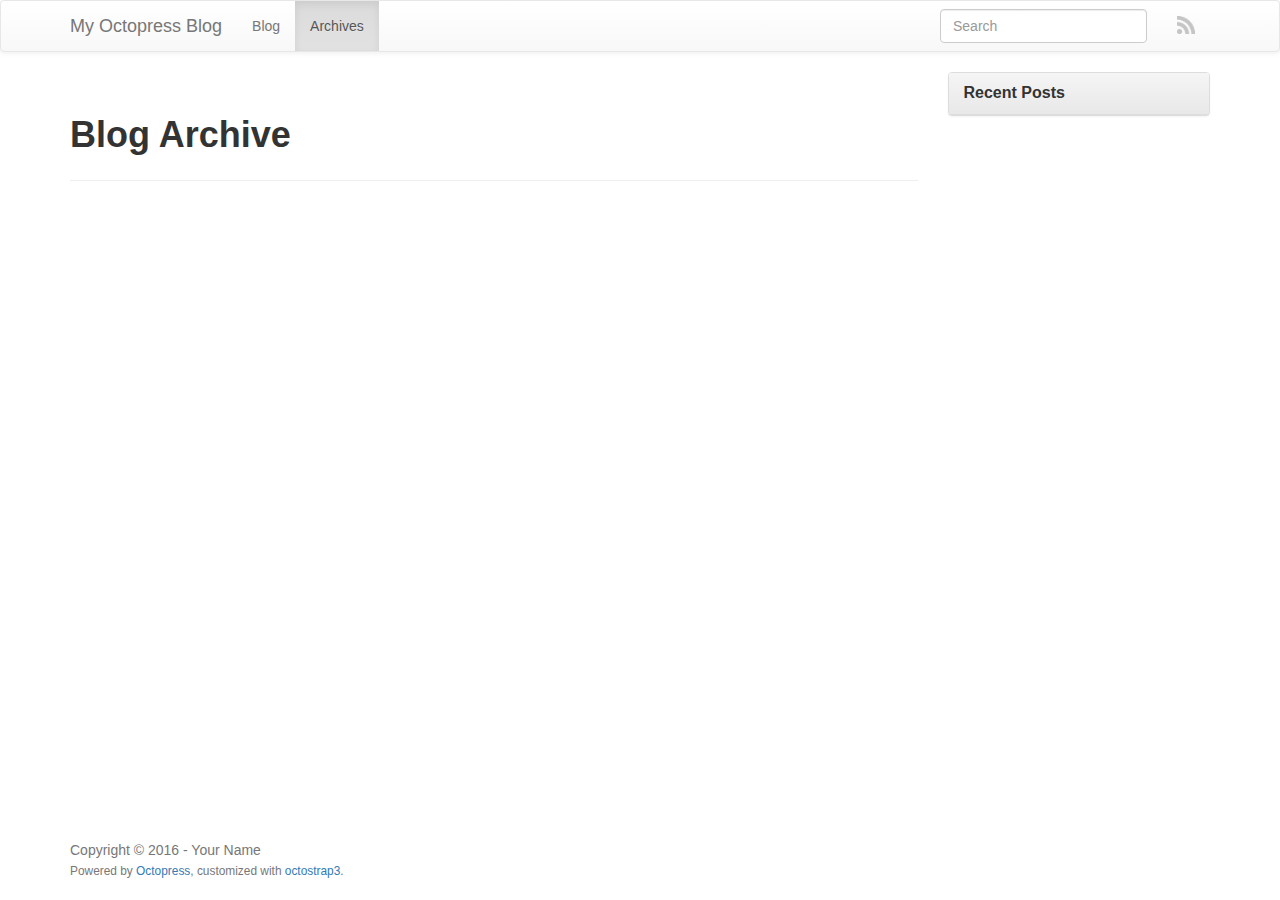
==== blog/archives/index.html @ f6d07de5 "Site updated at 2016-08-22 01:33:35 UTC" ====
<!DOCTYPE html>
<html class="no-js" lang="en">
<head>
  <meta charset="utf-8">
  <title>Blog Archive - My Octopress Blog</title>
  <meta name="author" content="Your Name">

  
  

  <!-- http://t.co/dKP3o1e -->
  <meta name="HandheldFriendly" content="True">
  <meta name="MobileOptimized" content="320">
  <meta name="viewport" content="width=device-width, initial-scale=1">

  
  <link rel="canonical" href="http://pisatoshi.github.io/blog/archives/">
  <link href="/favicon.png" type="image/png" rel="icon">
  <link href="/atom.xml" rel="alternate" title="My Octopress Blog" type="application/atom+xml">

  <!-- http://opengraphprotocol.org/ -->
  <meta name="twitter:card" content="summary_large_image">
  <meta property="og:type" content="website">
  <meta property="og:url" content="http://pisatoshi.github.io/blog/archives/">
  <meta property="og:title" content="Blog Archive - My Octopress Blog">
  

  <script src="/javascripts/libs/jquery/jquery-2.1.3.min.js"></script>

<link href="/assets/bootstrap/dist/css/bootstrap.min.css" rel="stylesheet" type="text/css">
<link href="/assets/bootstrap/dist/css/bootstrap-theme.min.css" rel="stylesheet" type="text/css">


  
  <link href="/stylesheets/screen.css" media="screen, projection, print" rel="stylesheet" type="text/css">

  

</head>

  <body   >
    <a href="#content" class="sr-only sr-only-focusable">Skip to main content</a>
    <div id="wrap">
      <header role="banner">
        <nav class="navbar navbar-default" role="navigation">
    <div class="container">
        <div class="navbar-header">
            <button type="button" class="navbar-toggle" title="toggle navbar" data-toggle="collapse" data-target=".navbar-collapse">
                <span class="icon-bar"></span>
                <span class="icon-bar"></span>
                <span class="icon-bar"></span>
            </button>
            <a class="navbar-brand" href="/">My Octopress Blog</a>
        </div>

        <div class="navbar-collapse collapse">
            <ul class="nav navbar-nav">
                <li >
                    <a rel="index" href="/">Blog</a>
                </li>
                <li class="active">
                    <a href="/blog/archives">Archives</a>
                </li>
            </ul>
            <ul class="nav navbar-nav navbar-right">
                <li>
                    <a class="subscribe-rss" href="/atom.xml" title="subscribe via RSS">
                        <span class="visible-xs">RSS</span>
                        <img class="hidden-xs" src="/images/rss.png" alt="RSS">
                    </a>
                </li>
                
            </ul>
            
                <form class="navbar-form navbar-right" action="https://www.google.com/search" method="GET">
                    <input type="hidden" name="sitesearch" value="pisatoshi.github.io">
                    <div class="form-group">
                        <input class="form-control" type="text" name="q" placeholder="Search">
                    </div>
                </form>
            
        </div>
    </div>
</nav>


      </header>
      <div id="main" role="main" class="container">
        <div id="content">
          <div class="row">
  <div class="page-content col-md-9">
    <article role="article">
      
        <header class="page-header">
          
          
            <h1 class="entry-title">
              Blog Archive
              
            </h1>
          
        </header>
      
      <div class="entry-content">
        <div id="blog-archives" itemscope itemtype="http://schema.org/Blog">
<meta itemprop="name" content="My Octopress Blog" />

<meta itemprop="url" content="http://pisatoshi.github.io" />

</div>

      </div>
      
    </article>
    
  </div>

  
    <aside class="sidebar col-md-3">
      
        <section class="panel panel-default">
  <div class="panel-heading">
    <h3 class="panel-title">Recent Posts</h3>
  </div>
  
  <div id="recent_posts" class="list-group">
    
  </div>
</section>






      
    </aside>
  
</div>

        </div>
      </div>
    </div>
    <footer role="contentinfo"><div class="container">
    <p class="text-muted credits">
  Copyright &copy; 2016 - Your Name<br>
  <small>
      <span class="credit">Powered by <a href="http://octopress.org">Octopress</a></span>,
      <span class="credit">customized with <a href="https://github.com/kAworu/octostrap3">octostrap3</a></span>.
  </small>
</p>

</div>
</footer>
    







  <script type="text/javascript">
    (function(){
      var twitterWidgets = document.createElement('script');
      twitterWidgets.type = 'text/javascript';
      twitterWidgets.async = true;
      twitterWidgets.src = '//platform.twitter.com/widgets.js';
      document.getElementsByTagName('head')[0].appendChild(twitterWidgets);
    })();
  </script>


<script src="/assets/bootstrap/dist/js/bootstrap.min.js"></script>
<script src="/javascripts/modernizr.js"></script>


  </body>
</html>
---- stylesheets/screen.css ----
h1,h2,h3{margin-top:32px;margin-bottom:12px;font-weight:bold;line-height:1.3}h4,h5,h6{line-height:1.3}.entry-content{font-size:14px}@media only screen and (min-width: 768px){.entry-content{font-size:16px}}q{font-style:italic}q:before{content:"\201C"}q:after{content:"\201D"}.flex-content,article img,article video,article .flash-video{max-width:100%;height:auto}.basic-alignment.left,article img.left,article video.left,article .left.flash-video{float:left;margin-right:1.5em}.basic-alignment.right,article img.right,article video.right,article .right.flash-video{float:right;margin-left:1.5em}.basic-alignment.center,article img.center,article video.center,article .center.flash-video{display:block;margin:0 auto 1.5em}.basic-alignment.left,article img.left,article video.left,article .left.flash-video,.basic-alignment.right,article img.right,article video.right,article .right.flash-video{margin-bottom:.8em}.text-uppercase{text-transform:uppercase}.page-content{margin-bottom:42px}.sans,html .gist .gist-file .gist-meta{font-family:"PT Sans","Helvetica Neue",Arial,sans-serif}.serif{font-family:"PT Serif",Georgia,Times,"Times New Roman",serif}.mono{font-family:Menlo,Monaco,"Andale Mono","lucida console","Courier New",monospace}header[role=banner] .navbar li img{height:18px}header[role=banner] .navbar a.subscribe-rss,header[role=banner] .navbar a.subscribe-email{padding-top:0.9em;padding-bottom:0.9em}article img:not(.no-border){-moz-border-radius:.3em;-webkit-border-radius:.3em;border-radius:.3em;-moz-box-shadow:rgba(0,0,0,0.15) 0 1px 4px;-webkit-box-shadow:rgba(0,0,0,0.15) 0 1px 4px;box-shadow:rgba(0,0,0,0.15) 0 1px 4px;-moz-box-sizing:border-box;-webkit-box-sizing:border-box;box-sizing:border-box;border:#fff 0.5em solid}article video,article .flash-video{margin:0 auto 1.5em}article video{display:block;width:100%}article .flash-video>div{position:relative;display:block;padding-bottom:56.25%;padding-top:1px;height:0;overflow:hidden}article .flash-video>div iframe,article .flash-video>div object,article .flash-video>div embed{position:absolute;top:0;left:0;width:100%;height:100%}article>footer{padding-bottom:1em;margin-top:2em}article>footer p.meta{margin-bottom:.8em;clear:both}.separator{content:"\2022 ";padding:0 .4em 0 .2em;display:inline-block}.page-header p.meta{margin-bottom:0}.page-header .entry-title{margin-top:0}.pager{margin-top:42px}.meta.pager{margin-top:24px}#archive #content>div,#archive #content>div>article{padding-top:0}#blog-archives article{border-bottom:none;margin-top:inherit;margin-bottom:inherit;padding:1em 0 1em;position:relative}#blog-archives article:last-child{background:none}#blog-archives .year{border:none;display:none}#blog-archives .post-title{margin-bottom:.3em}#blog-archives .post-title a{font-weight:normal;display:inline-block}#blog-archives .entry-content{display:none}#blog-archives time .month,#blog-archives time .day{display:inline-block}#blog-archives time .month{text-transform:uppercase}@media only screen and (min-width: 768px){#blog-archives article{margin-left:7em}#blog-archives h2.year{float:left;margin-top:1.6em;font-weight:normal;display:inline-block;position:relative}#blog-archives time.year{display:none}#blog-archives article{padding-bottom:.7em}#blog-archives a.category{line-height:1.1em}}#content>.category article{margin-left:0;padding-left:6.8em}#content>.category .year{display:inline}.gist-file table.highlight{width:100%}.highlight{-moz-border-radius:5px;-webkit-border-radius:5px;border-radius:5px}.highlight table td.code{width:100%}figcaption+.highlight{-moz-border-radius-topleft:0;-webkit-border-top-left-radius:0;border-top-left-radius:0;-moz-border-radius-topright:0;-webkit-border-top-right-radius:0;border-top-right-radius:0}.highlight .line-numbers{text-align:right;font-size:13px;line-height:1.45em;background:#fff url('/images/noise.png?1471828663') top left !important;border-right:1px solid #ebe4ce !important;-moz-box-shadow:#fff -1px 0 inset;-webkit-box-shadow:#fff -1px 0 inset;box-shadow:#fff -1px 0 inset;text-shadow:#f1ecdc 0 -1px;padding:1em .8em .8em .8em;-moz-border-radius:0;-webkit-border-radius:0;border-radius:0}.highlight .line-numbers span{color:#93a1a1 !important}.gist-file .highlight .line-numbers{font-size:inherit;padding-top:.5em !important}figure.code,.gist,pre{-moz-box-shadow:rgba(0,0,0,0.06) 0 0 10px;-webkit-box-shadow:rgba(0,0,0,0.06) 0 0 10px;box-shadow:rgba(0,0,0,0.06) 0 0 10px}figure.code .highlight pre,.gist .highlight pre,pre .highlight pre{-moz-box-shadow:none;-webkit-box-shadow:none;box-shadow:none}.gist .highlight *::-moz-selection,figure.code .highlight *::-moz-selection{background:#c7c7c7;color:inherit;text-shadow:#839496 0 1px}.gist .highlight *::-webkit-selection,figure.code .highlight *::-webkit-selection{background:#c7c7c7;color:inherit;text-shadow:#839496 0 1px}.gist .highlight *::selection,figure.code .highlight *::selection{background:#c7c7c7;color:inherit;text-shadow:#839496 0 1px}html .gist .gist-file{margin-bottom:0;position:relative;border:none;padding-top:2.5em !important}html .gist .gist-file .highlight{margin-bottom:0}html .gist .gist-file .gist-syntax{background:none !important}html .gist .gist-file .gist-syntax .gist-highlight{background:#fcfcfc !important}html .gist .gist-file .gist-syntax .highlight pre{padding:0}html .gist .gist-file .gist-meta{padding:.6em 0.8em;color:#93a1a1;font-size:.7em !important;background:transparent;line-height:1.5em}html .gist .gist-file .gist-meta a{color:#76888b !important;text-decoration:none}html .gist .gist-file .gist-meta a:hover,html .gist .gist-file .gist-meta a:focus{text-decoration:underline}html .gist .gist-file .gist-meta a:hover{color:#586e75 !important}html .gist .gist-file .gist-meta a[href*='#file']{top:0.75em;left:0.5em;position:absolute;color:#474747 !important}html .gist .gist-file .gist-meta a[href*='#file']:hover{color:#1863a1 !important}html .gist .gist-file .gist-meta a[href*=raw]{top:0.75em;position:absolute;right:.8em;text-decoration:none;z-index:1;font-size:13px;padding-left:3em}html .gist .gist-file .gist-meta a[href*=raw]:hover,html .gist .gist-file .gist-meta a[href*=raw]:focus{text-decoration:underline}.pre-code,html .gist .gist-file .gist-syntax .highlight pre,.highlight code{white-space:pre;font-family:Menlo,Monaco,"Andale Mono","lucida console","Courier New",monospace !important;overflow:scroll;overflow-y:hidden;display:block;padding:.8em;overflow-x:auto;line-height:1.45em;background:#fcfcfc url('/images/noise.png?1471828663') top left !important;color:#586e75 !important}.pre-code span,html .gist .gist-file .gist-syntax .highlight pre span,.highlight code span{color:#586e75 !important}.pre-code span,html .gist .gist-file .gist-syntax .highlight pre span,.highlight code span{font-style:normal !important;font-weight:normal !important}.pre-code .c,html .gist .gist-file .gist-syntax .highlight pre .c,.highlight code .c{color:#93a1a1 !important;font-style:italic !important}.pre-code .cm,html .gist .gist-file .gist-syntax .highlight pre .cm,.highlight code .cm{color:#93a1a1 !important;font-style:italic !important}.pre-code .cp,html .gist .gist-file .gist-syntax .highlight pre .cp,.highlight code .cp{color:#93a1a1 !important;font-style:italic !important}.pre-code .c1,html .gist .gist-file .gist-syntax .highlight pre .c1,.highlight code .c1{color:#93a1a1 !important;font-style:italic !important}.pre-code .cs,html .gist .gist-file .gist-syntax .highlight pre .cs,.highlight code .cs{color:#93a1a1 !important;font-weight:bold !important;font-style:italic !important}.pre-code .err,html .gist .gist-file .gist-syntax .highlight pre .err,.highlight code .err{color:#dc322f !important;background:none !important}.pre-code .k,html .gist .gist-file .gist-syntax .highlight pre .k,.highlight code .k{color:#cb4b16 !important}.pre-code .o,html .gist .gist-file .gist-syntax .highlight pre .o,.highlight code .o{color:#586e75 !important;font-weight:bold !important}.pre-code .p,html .gist .gist-file .gist-syntax .highlight pre .p,.highlight code .p{color:#586e75 !important}.pre-code .ow,html .gist .gist-file .gist-syntax .highlight pre .ow,.highlight code .ow{color:#2aa198 !important;font-weight:bold !important}.pre-code .gd,html .gist .gist-file .gist-syntax .highlight pre .gd,.highlight code .gd{color:#586e75 !important;background-color:#f4cac9 !important;display:inline-block}.pre-code .gd .x,html .gist .gist-file .gist-syntax .highlight pre .gd .x,.highlight code .gd .x{color:#586e75 !important;background-color:#f1b5b4 !important;display:inline-block}.pre-code .ge,html .gist .gist-file .gist-syntax .highlight pre .ge,.highlight code .ge{color:#586e75 !important;font-style:italic !important}.pre-code .gh,html .gist .gist-file .gist-syntax .highlight pre .gh,.highlight code .gh{color:#93a1a1 !important}.pre-code .gi,html .gist .gist-file .gist-syntax .highlight pre .gi,.highlight code .gi{color:#586e75 !important;background-color:#e4e8ca !important;display:inline-block}.pre-code .gi .x,html .gist .gist-file .gist-syntax .highlight pre .gi .x,.highlight code .gi .x{color:#586e75 !important;background-color:#ccd497 !important;display:inline-block}.pre-code .gs,html .gist .gist-file .gist-syntax .highlight pre .gs,.highlight code .gs{color:#586e75 !important;font-weight:bold !important}.pre-code .gu,html .gist .gist-file .gist-syntax .highlight pre .gu,.highlight code .gu{color:#6c71c4 !important}.pre-code .kc,html .gist .gist-file .gist-syntax .highlight pre .kc,.highlight code .kc{color:#859900 !important;font-weight:bold !important}.pre-code .kd,html .gist .gist-file .gist-syntax .highlight pre .kd,.highlight code .kd{color:#268bd2 !important}.pre-code .kp,html .gist .gist-file .gist-syntax .highlight pre .kp,.highlight code .kp{color:#cb4b16 !important;font-weight:bold !important}.pre-code .kr,html .gist .gist-file .gist-syntax .highlight pre .kr,.highlight code .kr{color:#d33682 !important;font-weight:bold !important}.pre-code .kt,html .gist .gist-file .gist-syntax .highlight pre .kt,.highlight code .kt{color:#2aa198 !important}.pre-code .n,html .gist .gist-file .gist-syntax .highlight pre .n,.highlight code .n{color:#268bd2 !important}.pre-code .na,html .gist .gist-file .gist-syntax .highlight pre .na,.highlight code .na{color:#268bd2 !important}.pre-code .nb,html .gist .gist-file .gist-syntax .highlight pre .nb,.highlight code .nb{color:#859900 !important}.pre-code .nc,html .gist .gist-file .gist-syntax .highlight pre .nc,.highlight code .nc{color:#d33682 !important}.pre-code .no,html .gist .gist-file .gist-syntax .highlight pre .no,.highlight code .no{color:#b58900 !important}.pre-code .nl,html .gist .gist-file .gist-syntax .highlight pre .nl,.highlight code .nl{color:#859900 !important}.pre-code .ne,html .gist .gist-file .gist-syntax .highlight pre .ne,.highlight code .ne{color:#268bd2 !important;font-weight:bold !important}.pre-code .nf,html .gist .gist-file .gist-syntax .highlight pre .nf,.highlight code .nf{color:#268bd2 !important;font-weight:bold !important}.pre-code .nn,html .gist .gist-file .gist-syntax .highlight pre .nn,.highlight code .nn{color:#b58900 !important}.pre-code .nt,html .gist .gist-file .gist-syntax .highlight pre .nt,.highlight code .nt{color:#268bd2 !important;font-weight:bold !important}.pre-code .nx,html .gist .gist-file .gist-syntax .highlight pre .nx,.highlight code .nx{color:#b58900 !important}.pre-code .vg,html .gist .gist-file .gist-syntax .highlight pre .vg,.highlight code .vg{color:#268bd2 !important}.pre-code .vi,html .gist .gist-file .gist-syntax .highlight pre .vi,.highlight code .vi{color:#268bd2 !important}.pre-code .nv,html .gist .gist-file .gist-syntax .highlight pre .nv,.highlight code .nv{color:#268bd2 !important}.pre-code .mf,html .gist .gist-file .gist-syntax .highlight pre .mf,.highlight code .mf{color:#2aa198 !important}.pre-code .m,html .gist .gist-file .gist-syntax .highlight pre .m,.highlight code .m{color:#2aa198 !important}.pre-code .mh,html .gist .gist-file .gist-syntax .highlight pre .mh,.highlight code .mh{color:#2aa198 !important}.pre-code .mi,html .gist .gist-file .gist-syntax .highlight pre .mi,.highlight code .mi{color:#2aa198 !important}.pre-code .s,html .gist .gist-file .gist-syntax .highlight pre .s,.highlight code .s{color:#2aa198 !important}.pre-code .sd,html .gist .gist-file .gist-syntax .highlight pre .sd,.highlight code .sd{color:#2aa198 !important}.pre-code .s2,html .gist .gist-file .gist-syntax .highlight pre .s2,.highlight code .s2{color:#2aa198 !important}.pre-code .se,html .gist .gist-file .gist-syntax .highlight pre .se,.highlight code .se{color:#dc322f !important}.pre-code .si,html .gist .gist-file .gist-syntax .highlight pre .si,.highlight code .si{color:#268bd2 !important}.pre-code .sr,html .gist .gist-file .gist-syntax .highlight pre .sr,.highlight code .sr{color:#2aa198 !important}.pre-code .s1,html .gist .gist-file .gist-syntax .highlight pre .s1,.highlight code .s1{color:#2aa198 !important}.pre-code div .gd,html .gist .gist-file .gist-syntax .highlight pre div .gd,.highlight code div .gd,.pre-code div .gd .x,html .gist .gist-file .gist-syntax .highlight pre div .gd .x,.highlight code div .gd .x,.pre-code div .gi,html .gist .gist-file .gist-syntax .highlight pre div .gi,.highlight code div .gi,.pre-code div .gi .x,html .gist .gist-file .gist-syntax .highlight pre div .gi .x,.highlight code div .gi .x{display:inline-block;width:100%}.highlight,.gist-highlight{margin-bottom:1.8em;background:#fcfcfc url('/images/noise.png?1471828663') top left;overflow-y:hidden;overflow-x:auto}.highlight pre,.gist-highlight pre{background:none;-moz-border-radius:0px;-webkit-border-radius:0px;border-radius:0px;border:none;padding:0;margin-bottom:0}pre::-webkit-scrollbar,.highlight::-webkit-scrollbar,.gist-highlight::-webkit-scrollbar{height:.5em;background:rgba(0,0,0,0.15)}pre::-webkit-scrollbar-thumb:horizontal,.highlight::-webkit-scrollbar-thumb:horizontal,.gist-highlight::-webkit-scrollbar-thumb:horizontal{background:rgba(0,0,0,0.15);-webkit-border-radius:4px;border-radius:4px}.highlight code{background:#000}figure.code,.gist{background:none;padding:0;margin-bottom:1.5em}figure.code pre,.gist pre{margin-bottom:0}figure.code figcaption,.gist figcaption{position:relative}figure.code .highlight,.gist .highlight{margin-bottom:0}.code-title{text-align:center;font-size:13px;line-height:2em;text-shadow:#cbcccc 0 1px 0;color:#474747;font-weight:normal;margin-bottom:0;-moz-border-radius-topleft:5px;-webkit-border-top-left-radius:5px;border-top-left-radius:5px;-moz-border-radius-topright:5px;-webkit-border-top-right-radius:5px;border-top-right-radius:5px;font-family:"Helvetica Neue", Arial, "Lucida Grande", "Lucida Sans Unicode", Lucida, sans-serif;background:#aaa url('/images/code_bg.png?1471828663') top repeat-x;border:1px solid #565656;border-top-color:#cbcbcb;border-left-color:#a5a5a5;border-right-color:#a5a5a5;border-bottom:0}.download-source,figure.code figcaption a,.gist figcaption a{top:0.9em;position:absolute;right:.8em;text-decoration:none;z-index:1;font-size:13px;padding-left:3em}.download-source:hover,figure.code figcaption a:hover,.gist figcaption a:hover,.download-source:focus,figure.code figcaption a:focus,.gist figcaption a:focus{text-decoration:underline}figure.code:not(.panel),.gist{border:1px solid #ddd;-moz-border-radius:5px;-webkit-border-radius:5px;border-radius:5px}figure.code:not(.panel) .highlight,.gist .highlight{border-top:1px solid #ddd;-moz-border-radius:5px;-webkit-border-radius:5px;border-radius:5px;-moz-border-radius-topleft:0;-webkit-border-top-left-radius:0;border-top-left-radius:0;-moz-border-radius-topright:0;-webkit-border-top-right-radius:0;border-top-right-radius:0}figure.code:not(.panel) figcaption,.gist figcaption{padding:10px 15px}figure.code:not(.panel) figcaption,figure.code:not(.panel) .gist-file,.gist figcaption,.gist .gist-file{color:#333;background-color:#f5f5f5;-moz-border-radius:5px;-webkit-border-radius:5px;border-radius:5px}figure.code:not(.panel) figcaption a[href*='#file'],figure.code:not(.panel) .gist-file a[href*='#file'],.gist figcaption a[href*='#file'],.gist .gist-file a[href*='#file']{font-size:16px;line-height:1.45em;font-weight:bold}#gh_repos p{font-size:13px}.gh-profile-link{margin:6px;font-size:13px}.googleplus h1{-moz-box-shadow:none !important;-webkit-box-shadow:none !important;-o-box-shadow:none !important;box-shadow:none !important;border-bottom:0px none !important}.googleplus a{text-decoration:none;white-space:normal !important;line-height:32px}.googleplus a img{float:left;margin-right:0.5em;border:0 none}.googleplus-hidden{position:absolute;top:-1000em;left:-1000em}body figure.code{padding:0}body figure.code .highlight code{-moz-border-radius:0;-webkit-border-radius:0;border-radius:0}body figure.code .highlight pre{white-space:pre}html,body{height:100%}#wrap{min-height:100%;height:auto !important;height:100%;margin:0 auto -60px;padding:0 0 60px}footer[role=contentinfo]{height:60px}@media print{body *{visibility:hidden}.no-print,.no-print *{display:none !important}.page-content,.page-content *{visibility:visible}.page-content{position:absolute;left:0;top:0}}
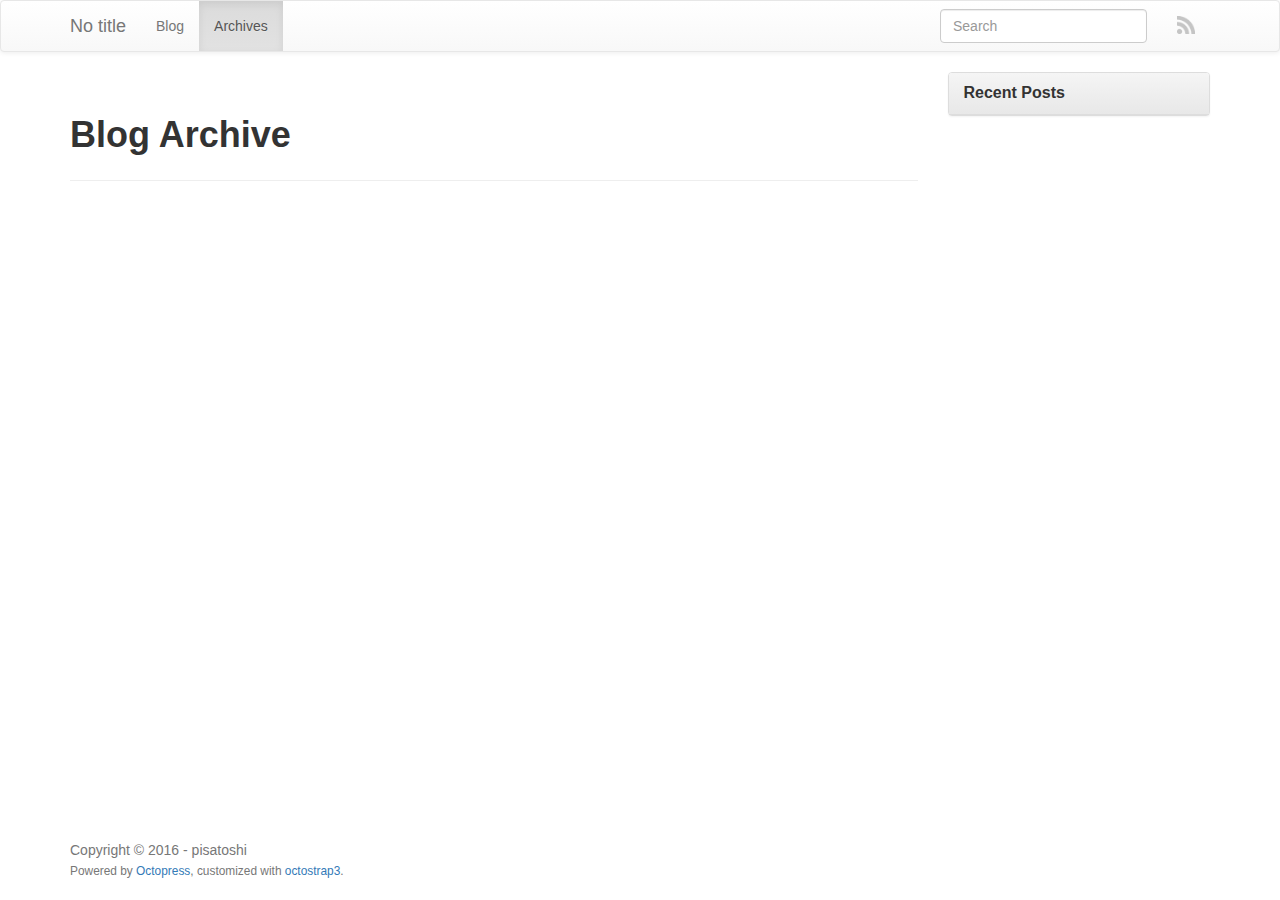
==== commit 402cca58: "Site updated at 2016-08-22 02:11:13 UTC" ====
--- a/blog/archives/index.html
+++ b/blog/archives/index.html
@@ -2,8 +2,8 @@
 <html class="no-js" lang="en">
 <head>
   <meta charset="utf-8">
-  <title>Blog Archive - My Octopress Blog</title>
-  <meta name="author" content="Your Name">
+  <title>Blog Archive - No title</title>
+  <meta name="author" content="pisatoshi">
 
   
   
@@ -16,13 +16,13 @@
   
   <link rel="canonical" href="http://pisatoshi.github.io/blog/archives/">
   <link href="/favicon.png" type="image/png" rel="icon">
-  <link href="/atom.xml" rel="alternate" title="My Octopress Blog" type="application/atom+xml">
+  <link href="/atom.xml" rel="alternate" title="No title" type="application/atom+xml">
 
   <!-- http://opengraphprotocol.org/ -->
   <meta name="twitter:card" content="summary_large_image">
   <meta property="og:type" content="website">
   <meta property="og:url" content="http://pisatoshi.github.io/blog/archives/">
-  <meta property="og:title" content="Blog Archive - My Octopress Blog">
+  <meta property="og:title" content="Blog Archive - No title">
   
 
   <script src="/javascripts/libs/jquery/jquery-2.1.3.min.js"></script>
@@ -50,7 +50,7 @@
                 <span class="icon-bar"></span>
                 <span class="icon-bar"></span>
             </button>
-            <a class="navbar-brand" href="/">My Octopress Blog</a>
+            <a class="navbar-brand" href="/">No title</a>
         </div>
 
         <div class="navbar-collapse collapse">
@@ -103,7 +103,7 @@
       
       <div class="entry-content">
         <div id="blog-archives" itemscope itemtype="http://schema.org/Blog">
-<meta itemprop="name" content="My Octopress Blog" />
+<meta itemprop="name" content="No title" />
 
 <meta itemprop="url" content="http://pisatoshi.github.io" />
 
@@ -143,7 +143,7 @@
     </div>
     <footer role="contentinfo"><div class="container">
     <p class="text-muted credits">
-  Copyright &copy; 2016 - Your Name<br>
+  Copyright &copy; 2016 - pisatoshi<br>
   <small>
       <span class="credit">Powered by <a href="http://octopress.org">Octopress</a></span>,
       <span class="credit">customized with <a href="https://github.com/kAworu/octostrap3">octostrap3</a></span>.
